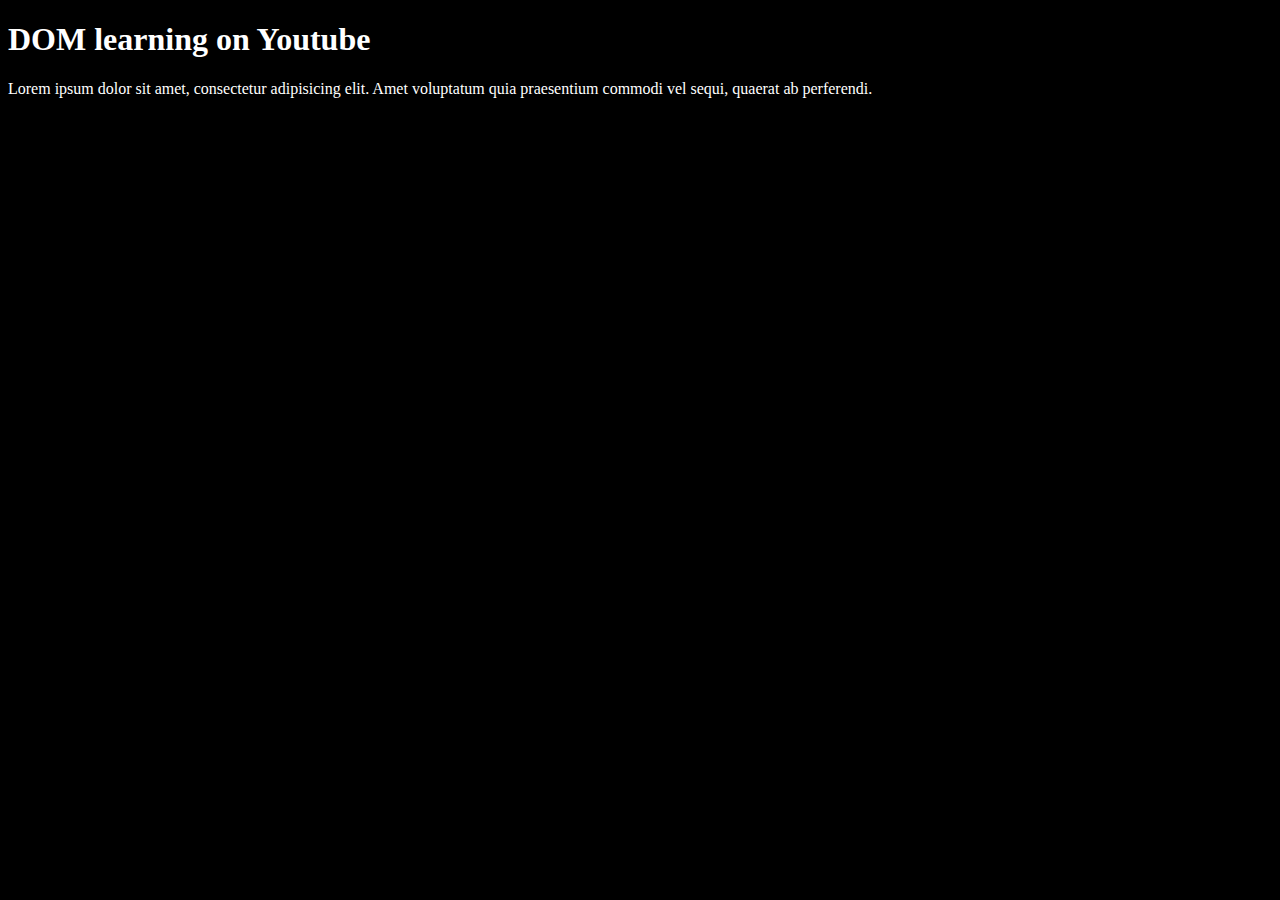
==== 06_dom/index.html @ a65c0f0c "DOM Manipulation" ====
<!DOCTYPE html>
<html lang="en">

<head>
    <meta charset="UTF-8">
    <meta name="viewport" content="width=device-width, initial-scale=1.0">
    <title>Dom learning</title>
    <style>
        .bg-black {
            background-color: black;
            color: white;
        }
    </style>
</head>

<body class="bg-black">
    <div>
        <h1 id="title" class="heading">
            DOM learning on Youtube
        </h1>
        <p>Lorem ipsum dolor sit amet, consectetur adipisicing elit. Amet voluptatum quia praesentium commodi vel sequi,
            quaerat ab perferendi.</p>
    </div>

    <script src="script.js"></script>
</body>

</html>
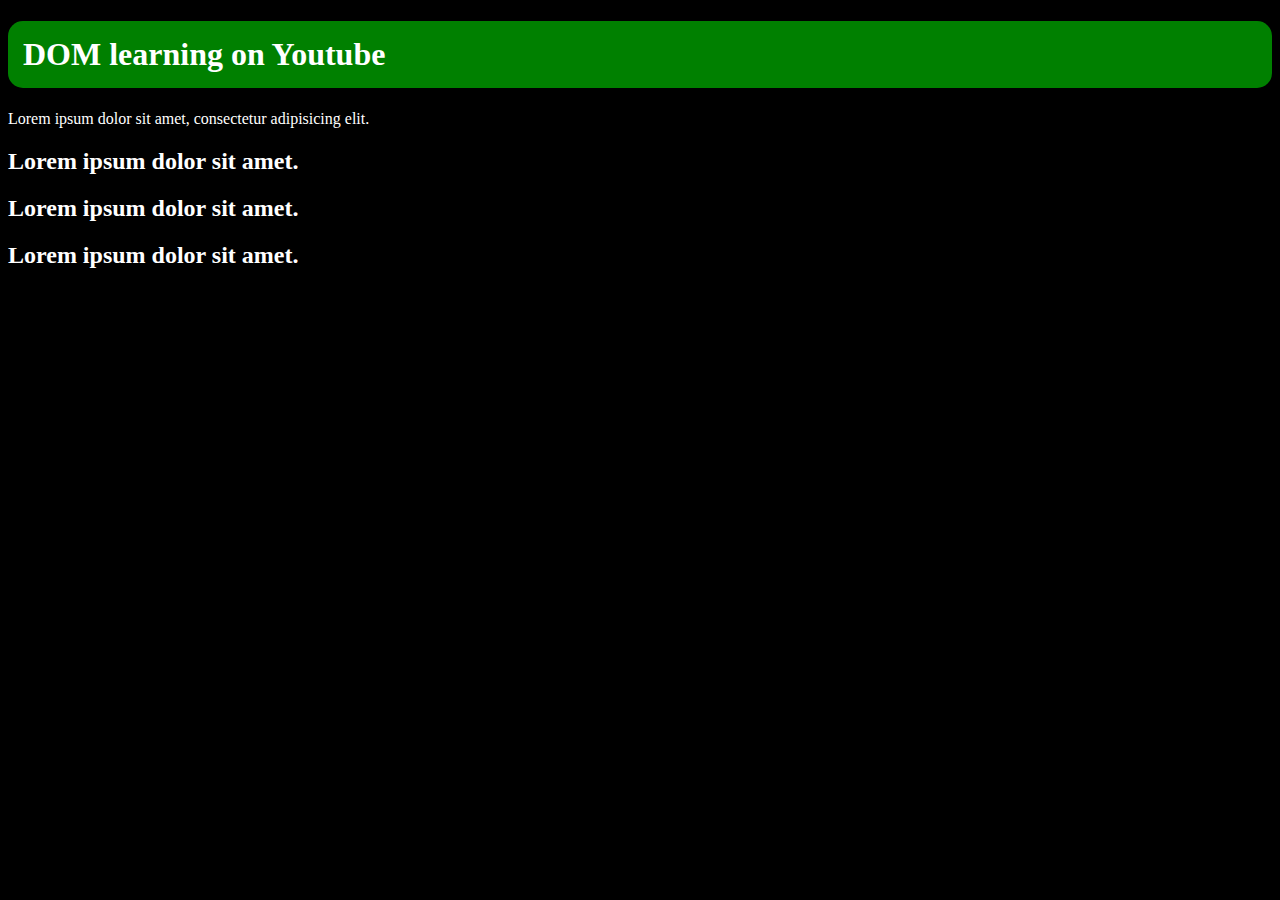
==== commit 6fe96c94: "update" ====
--- a/06_dom/index.html
+++ b/06_dom/index.html
@@ -16,10 +16,12 @@
 <body class="bg-black">
     <div>
         <h1 id="title" class="heading">
-            DOM learning on Youtube
+            DOM learning on Youtube <span style="display:none;">test text</span>
         </h1>
-        <p>Lorem ipsum dolor sit amet, consectetur adipisicing elit. Amet voluptatum quia praesentium commodi vel sequi,
-            quaerat ab perferendi.</p>
+        <p>Lorem ipsum dolor sit amet, consectetur adipisicing elit.</p>
+        <h2>Lorem ipsum dolor sit amet.</h2>
+        <h2>Lorem ipsum dolor sit amet.</h2>
+        <h2>Lorem ipsum dolor sit amet.</h2>
     </div>
 
     <script src="script.js"></script>
